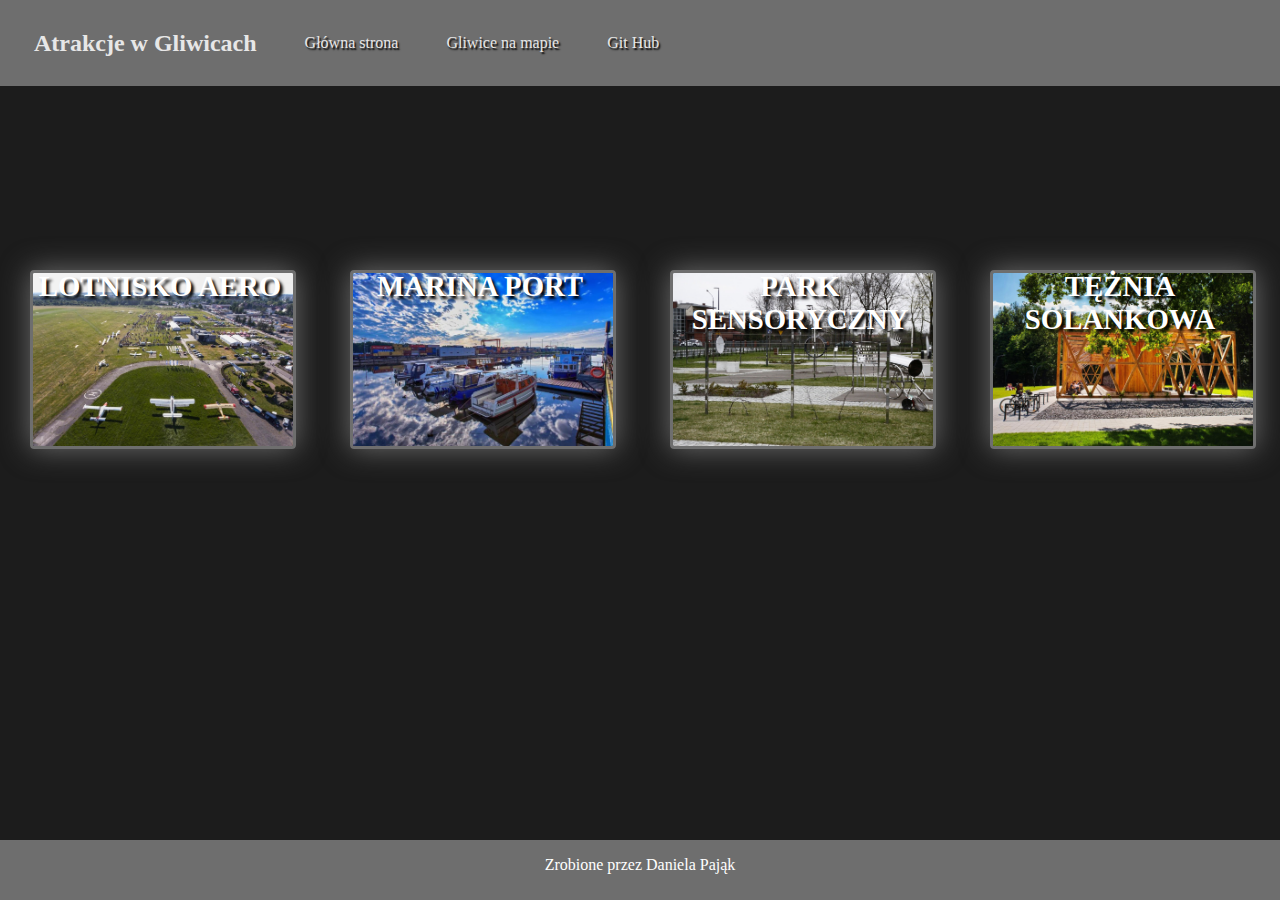
==== index.html @ 21de1296 "base" ====
<!DOCTYPE html>
<html lang="en">
<head>
    <meta charset="UTF-8">
    <title>Atrakcje Gliwic</title>
    <link rel="stylesheet" href="style.css">
</head>
<body>

    <nav>
        <h1 class="brand">Atrakcje w Gliwicach</h1>
        <ul>
            <li><a href="index.html">Główna strona</a></li>
            <li><a href="https://www.google.com/maps/place/Gliwice/@51.3044942,15.5239069,5.75z/data=!4m5!3m4!1s0x471130606c66b15f:0x9bbca89f06cbea11!8m2!3d50.2944923!4d18.6713802?hl=pl-PL" target="_blank">Gliwice na mapie</a></li>
            <li><a href="#">Git Hub</a></li>
        </ul>
    </nav>

    <main>
        <div class="atrakcja">

            <a href="lotnisko.html" class="jeden">
                <img src="photos/lotniskoAero.jpg" alt="Lotnisko Aero">
            </a>
            <a href="lotnisko.html" class="dwa">Lotnisko Aero</a>
        </div>

        <div class="atrakcja">
            <a href="marina.html">
                <img src="photos/marinaGliwice.jpg" alt="Marina port">
            </a>
            <a href="marina.html">Marina port</a>
        </div>

        <div class="atrakcja">
            <a href="park.html">
                <img src="photos/parkSensoryczny.jpg" alt="Park sensoryczny">
            </a>
            <a href="park.html">Park sensoryczny</a>
        </div>

        <div class="atrakcja">
            <a href="teznia.html">
                <img src="photos/tezniaSolankowa.jpg" alt="Tężnia solankowa">
            </a>
            <a href="teznia.html">Tężnia solankowa</a>
        </div>
        
    </main>

    <footer>
        <p>Zrobione przez Daniela Pająk</p>
    </footer>
</body>
</html>
---- style.css ----
body{
    background-color: #1C1C1C;
    color: #DEDEDE;
    margin:0;
    padding:0;
	height:100%;
}

a {
    text-decoration: none;
    color: white;
    text-shadow: black 0.1em 0.1em 0.1em;
  }

main{
    display: flex;
    justify-content: center;
    align-items: center;
    margin-top: 12%;
}

.atrakcja{
    position: relative;
    display: block; float: left; margin: 0 10px;
    height: 88%;
    width: 400px;
    float: left;
    margin: 30px;
}

.atrakcja a img{
    width: 100%;
    height: auto;
    border: #6E6E6E 3px solid;
    border-radius: 4px;
    box-shadow: 0 0 1em #6E6E6E;
}

.atrakcja a{
    background-color: #6E6E6E;
    font-size: 180%;
    font-weight: 800;
    text-transform: uppercase;
    position: absolute;
    width: 100% ;
    height: 12%;
    text-align: center;
}
/* Nagłowek */
nav{
    background-color: #6E6E6E;
    display: flex;
    align-items: center;
    padding: 10px;
    margin-bottom: 1%;
  }
  
  nav a{
    color: #e7e7e7;
  }
  
  nav ul{
    margin: 0;
    padding: 0;
    list-style-type: none;
    display: flex;
    align-items:center;
  }
  
  nav h1{
    display: block;
    color: #e7e7e7;
    padding: 0 24px;
    font-size: 24px;
  }
  
  nav ul li a{
    color: #e7e7e7;
    padding: 24px;
    display: block;
  }
  nav ul a:hover{
      background-color: #1C1C1C;
  }
  

/* footer */
footer {
    position:absolute;
    bottom:0;
    width:100%;
    height:60px;
    background:#6E6E6E;
    text-align: center;
    margin-top: 10px;
}
footer p{
    color: white;
}
/* Strony poboczne */

article{
    width: 70%;
    height: auto;
    margin-left: 15%;
    margin-right: 15%;
}
article img{
    margin: 3px;
    margin-right: 10px;
    float: left;
    max-width: 50%;
    height: auto;
}
article p{
    font-size: 25px;
    padding: 10px;
}
article h2{
    font-size: 35px;
}
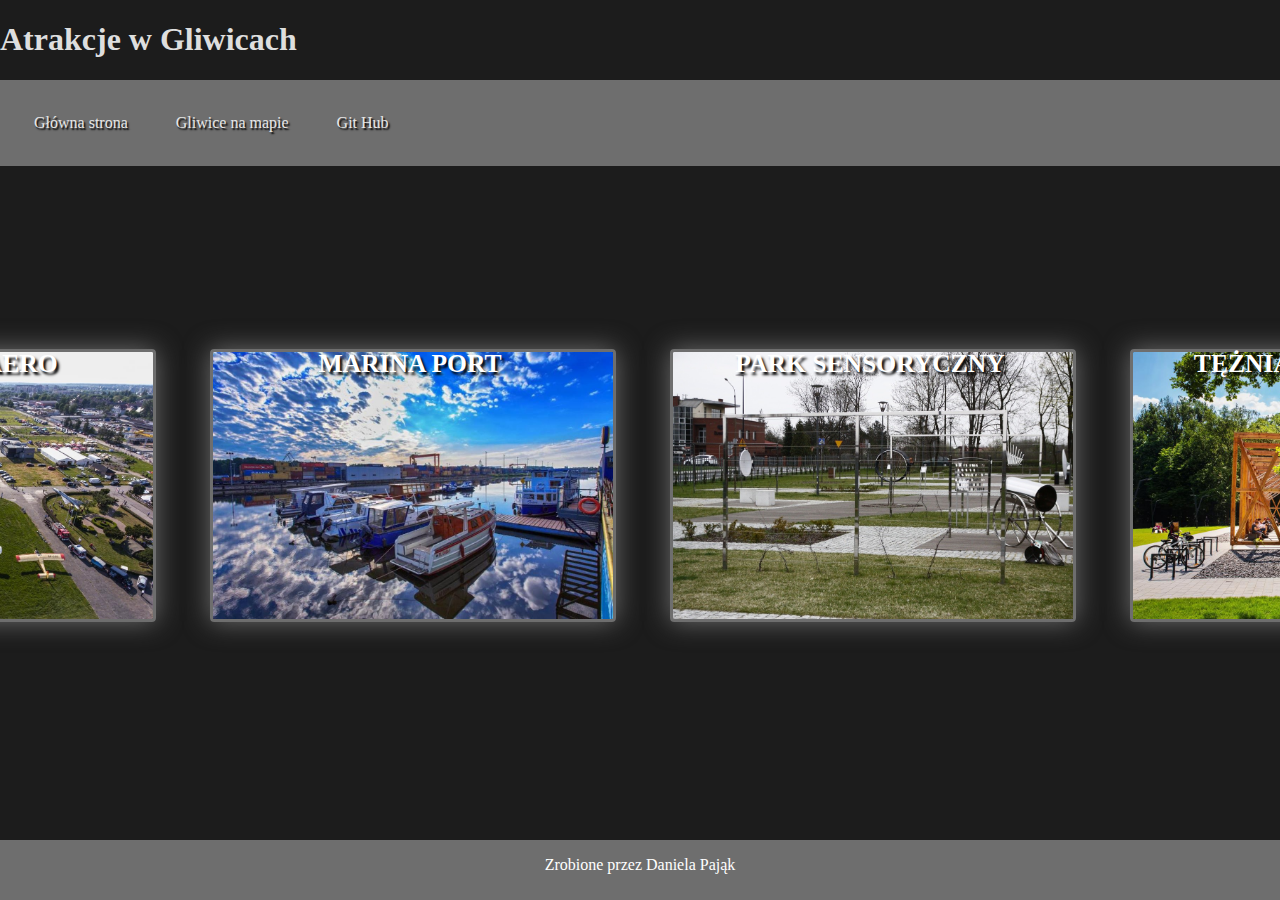
==== commit 5c26bd92: "v0.1" ====
--- a/index.html
+++ b/index.html
@@ -7,47 +7,52 @@
 </head>
 <body>
 
-    <nav>
+    <header>
         <h1 class="brand">Atrakcje w Gliwicach</h1>
-        <ul>
-            <li><a href="index.html">Główna strona</a></li>
-            <li><a href="https://www.google.com/maps/place/Gliwice/@51.3044942,15.5239069,5.75z/data=!4m5!3m4!1s0x471130606c66b15f:0x9bbca89f06cbea11!8m2!3d50.2944923!4d18.6713802?hl=pl-PL" target="_blank">Gliwice na mapie</a></li>
-            <li><a href="#">Git Hub</a></li>
-        </ul>
-    </nav>
+        <nav>
+            <ul>
+                <li><a href="index.html">Główna strona</a></li>
+                <li><a href="https://www.google.com/maps/place/Gliwice/@51.3044942,15.5239069,5.75z/data=!4m5!3m4!1s0x471130606c66b15f:0x9bbca89f06cbea11!8m2!3d50.2944923!4d18.6713802?hl=pl-PL" target="_blank">Gliwice na mapie</a></li>
+                <li><a href="https://github.com/PajakDaniel/atrakcjeGliwice">Git Hub</a></li>
+            </ul>
+        </nav>
+    </header>
 
     <main>
-        <div class="atrakcja">
+        <section>
+            <div class="atrakcja">
 
-            <a href="lotnisko.html" class="jeden">
-                <img src="photos/lotniskoAero.jpg" alt="Lotnisko Aero">
-            </a>
-            <a href="lotnisko.html" class="dwa">Lotnisko Aero</a>
-        </div>
-
-        <div class="atrakcja">
-            <a href="marina.html">
-                <img src="photos/marinaGliwice.jpg" alt="Marina port">
-            </a>
-            <a href="marina.html">Marina port</a>
-        </div>
-
-        <div class="atrakcja">
-            <a href="park.html">
-                <img src="photos/parkSensoryczny.jpg" alt="Park sensoryczny">
-            </a>
-            <a href="park.html">Park sensoryczny</a>
-        </div>
-
-        <div class="atrakcja">
-            <a href="teznia.html">
-                <img src="photos/tezniaSolankowa.jpg" alt="Tężnia solankowa">
-            </a>
-            <a href="teznia.html">Tężnia solankowa</a>
-        </div>
-        
+                <a href="lotnisko.html" class="jeden">
+                    <img src="photos/lotniskoAero.jpg" alt="Lotnisko Aero">
+                </a>
+                <a href="lotnisko.html" class="dwa">Lotnisko Aero</a>
+            </div>
+        </section>
+        <section>
+            <div class="atrakcja">
+                <a href="marina.html">
+                    <img src="photos/marinaGliwice.jpg" alt="Marina port">
+                </a>
+                <a href="marina.html">Marina port</a>
+            </div>
+        </section>
+        <section>
+            <div class="atrakcja">
+                <a href="park.html">
+                    <img src="photos/parkSensoryczny.jpg" alt="Park sensoryczny">
+                </a>
+                <a href="park.html">Park sensoryczny</a>
+            </div>
+        </section>
+        <section>
+            <div class="atrakcja">
+                <a href="teznia.html">
+                    <img src="photos/tezniaSolankowa.jpg" alt="Tężnia solankowa">
+                </a>
+                <a href="teznia.html">Tężnia solankowa</a>
+            </div>
+        </section>  
     </main>
-
     <footer>
         <p>Zrobione przez Daniela Pająk</p>
     </footer>
--- a/style.css
+++ b/style.css
@@ -1,121 +1,127 @@
-body{
-    background-color: #1C1C1C;
-    color: #DEDEDE;
-    margin:0;
-    padding:0;
-	height:100%;
+body {
+  background-color: #1c1c1c;
+  color: #dedede;
+  margin: 0;
+  padding: 0;
+  height: 100%;
 }
 
 a {
-    text-decoration: none;
-    color: white;
-    text-shadow: black 0.1em 0.1em 0.1em;
-  }
-
-main{
-    display: flex;
-    justify-content: center;
-    align-items: center;
-    margin-top: 12%;
+  text-decoration: none;
+  color: white;
+  text-shadow: black 0.1em 0.1em 0.1em;
 }
 
-.atrakcja{
-    position: relative;
-    display: block; float: left; margin: 0 10px;
-    height: 88%;
-    width: 400px;
-    float: left;
-    margin: 30px;
+main {
+  display: flex;
+  justify-content: center;
+  align-items: center;
+  margin-top: 12%;
 }
 
-.atrakcja a img{
-    width: 100%;
-    height: auto;
-    border: #6E6E6E 3px solid;
-    border-radius: 4px;
-    box-shadow: 0 0 1em #6E6E6E;
+.atrakcja {
+  position: relative;
+  display: block;
+  float: left;
+  margin: 0 10px;
+  height: 88%;
+  width: 400px;
+  float: left;
+  margin: 30px;
+  transition: transform 0.2s;
 }
 
-.atrakcja a{
-    background-color: #6E6E6E;
-    font-size: 180%;
-    font-weight: 800;
-    text-transform: uppercase;
-    position: absolute;
-    width: 100% ;
-    height: 12%;
-    text-align: center;
+.atrakcja a img {
+  width: 100%;
+  height: auto;
+  border: #6e6e6e 3px solid;
+  border-radius: 4px;
+  box-shadow: 0 0 1em #6e6e6e;
+}
+
+.atrakcja:hover {
+  transform: scale(1.2, 1.2);
+}
+
+.atrakcja a {
+  background-color: #6e6e6e;
+  font-size: 2vw;
+  font-weight: 800;
+  text-transform: uppercase;
+  position: absolute;
+  width: 100%;
+  height: 12%;
+  text-align: center;
 }
 /* Nagłowek */
-nav{
-    background-color: #6E6E6E;
-    display: flex;
-    align-items: center;
-    padding: 10px;
-    margin-bottom: 1%;
-  }
-  
-  nav a{
-    color: #e7e7e7;
-  }
-  
-  nav ul{
-    margin: 0;
-    padding: 0;
-    list-style-type: none;
-    display: flex;
-    align-items:center;
-  }
-  
-  nav h1{
-    display: block;
-    color: #e7e7e7;
-    padding: 0 24px;
-    font-size: 24px;
-  }
-  
-  nav ul li a{
-    color: #e7e7e7;
-    padding: 24px;
-    display: block;
-  }
-  nav ul a:hover{
-      background-color: #1C1C1C;
-  }
-  
+nav {
+  background-color: #6e6e6e;
+  display: flex;
+  align-items: center;
+  padding: 10px;
+  margin-bottom: 1%;
+}
+
+nav a {
+  color: #e7e7e7;
+}
+
+nav ul {
+  margin: 0;
+  padding: 0;
+  list-style-type: none;
+  display: flex;
+  align-items: center;
+}
+
+nav h1 {
+  display: block;
+  color: #e7e7e7;
+  padding: 0 24px;
+  font-size: 24px;
+}
+
+nav ul li a {
+  color: #e7e7e7;
+  padding: 24px;
+  display: block;
+}
+nav ul a:hover {
+  background-color: #1c1c1c;
+}
 
 /* footer */
 footer {
-    position:absolute;
-    bottom:0;
-    width:100%;
-    height:60px;
-    background:#6E6E6E;
-    text-align: center;
-    margin-top: 10px;
+  position: absolute;
+  bottom: 0;
+  width: 100%;
+  height: 60px;
+  background: #6e6e6e;
+  text-align: center;
+  margin-top: 10px;
 }
-footer p{
-    color: white;
+footer p {
+  color: white;
 }
 /* Strony poboczne */
 
-article{
-    width: 70%;
-    height: auto;
-    margin-left: 15%;
-    margin-right: 15%;
+article {
+  width: 70%;
+  height: auto;
+  margin-left: 15%;
+  margin-right: 15%;
 }
-article img{
-    margin: 3px;
-    margin-right: 10px;
-    float: left;
-    max-width: 50%;
-    height: auto;
+article img {
+  margin: 3px;
+  margin-right: 10px;
+  float: left;
+  max-width: 50%;
+  height: auto;
 }
-article p{
-    font-size: 25px;
-    padding: 10px;
+article p {
+  font-size: 25px;
+  padding: 10px;
 }
-article h2{
-    font-size: 35px;
-}+article h2 {
+  font-size: 35px;
+}
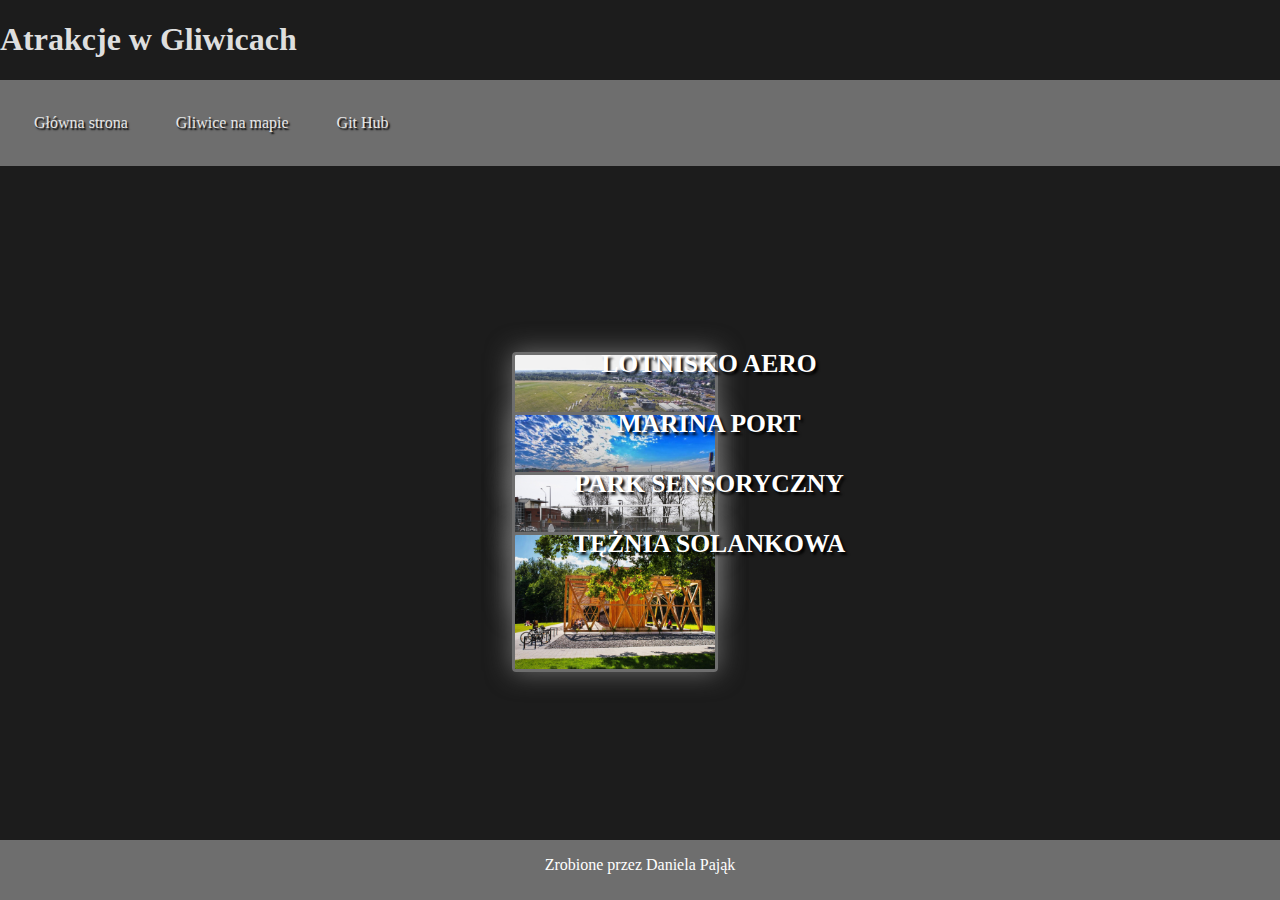
==== commit 6783c90f: "2" ====
--- a/index.html
+++ b/index.html
@@ -20,37 +20,41 @@
 
     <main>
         <section>
-            <div class="atrakcja">
+            <article>
+                <div class="atrakcja">
 
-                <a href="lotnisko.html" class="jeden">
-                    <img src="photos/lotniskoAero.jpg" alt="Lotnisko Aero">
-                </a>
-                <a href="lotnisko.html" class="dwa">Lotnisko Aero</a>
-            </div>
-        </section>
-        <section>
-            <div class="atrakcja">
-                <a href="marina.html">
-                    <img src="photos/marinaGliwice.jpg" alt="Marina port">
-                </a>
-                <a href="marina.html">Marina port</a>
-            </div>
-        </section>
-        <section>
-            <div class="atrakcja">
-                <a href="park.html">
-                    <img src="photos/parkSensoryczny.jpg" alt="Park sensoryczny">
-                </a>
-                <a href="park.html">Park sensoryczny</a>
-            </div>
-        </section>
-        <section>
-            <div class="atrakcja">
-                <a href="teznia.html">
-                    <img src="photos/tezniaSolankowa.jpg" alt="Tężnia solankowa">
-                </a>
-                <a href="teznia.html">Tężnia solankowa</a>
-            </div>
+                    <a href="lotnisko.html" class="jeden">
+                        <img src="photos/lotniskoAero.jpg" alt="Lotnisko Aero">
+                    </a>
+                    <a href="lotnisko.html" class="dwa">Lotnisko Aero</a>
+                </div>
+            </article>
+            <article>
+
+                <div class="atrakcja">
+                    <a href="marina.html">
+                        <img src="photos/marinaGliwice.jpg" alt="Marina port">
+                    </a>
+                    <a href="marina.html">Marina port</a>
+                </div>
+        
+            </article>
+            <article>
+                <div class="atrakcja">
+                    <a href="park.html">
+                        <img src="photos/parkSensoryczny.jpg" alt="Park sensoryczny">
+                    </a>
+                    <a href="park.html">Park sensoryczny</a>
+                </div>
+            </article>
+            <article>
+                <div class="atrakcja">
+                    <a href="teznia.html">
+                        <img src="photos/tezniaSolankowa.jpg" alt="Tężnia solankowa">
+                    </a>
+                    <a href="teznia.html">Tężnia solankowa</a>
+                </div>
+            </article>
         </section>  
     </main>
     <footer>
